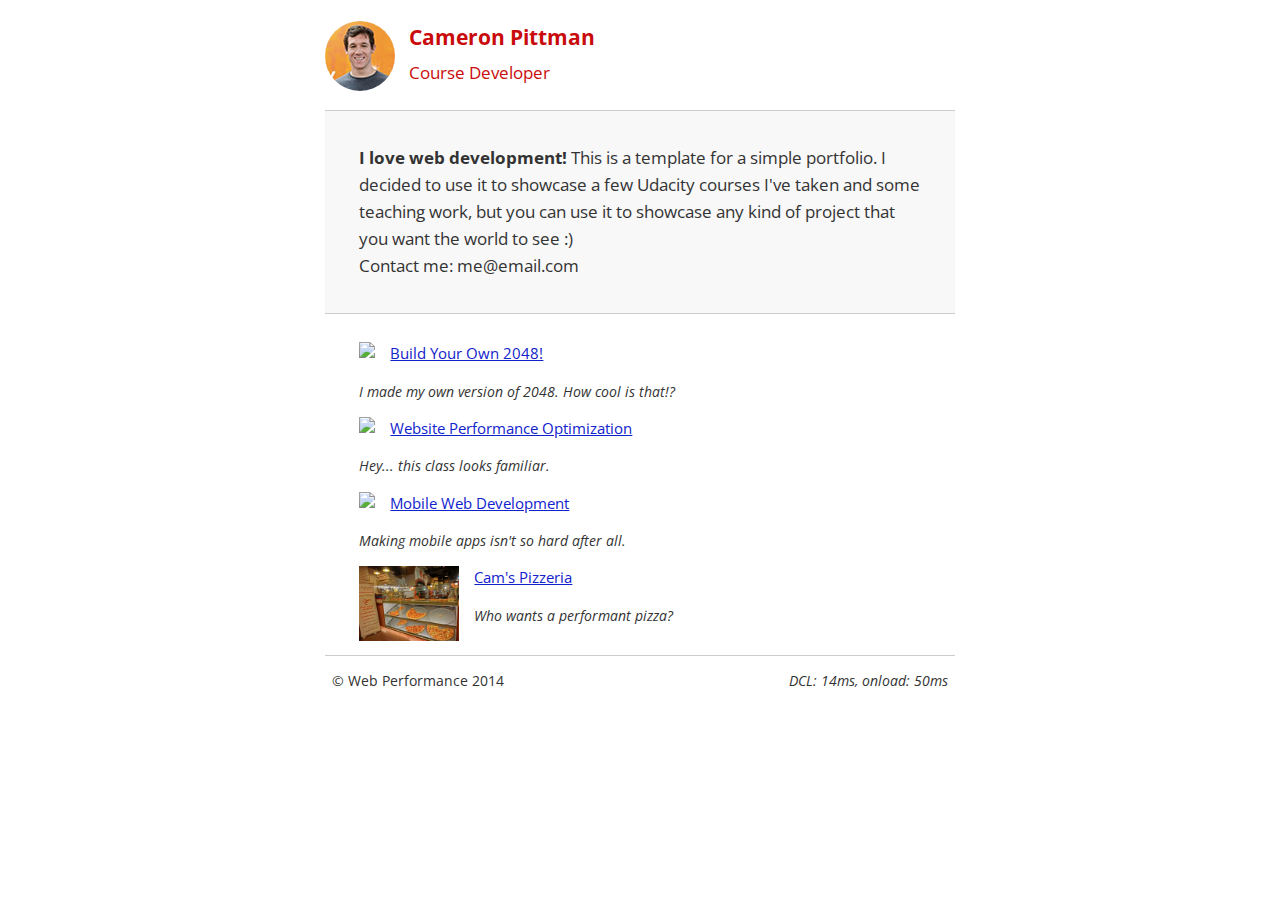
==== orgsite_tweaked/index.html @ 6ee7e525 "Adding webperformance site" ====
<!DOCTYPE html>
<html lang="en">
  <head>
    <meta charset="utf-8">
    <meta name="viewport" content="width=device-width, initial-scale=1">
    <meta name="description" content=" FILL ME IN ">
    <meta name="author" content=" FILL ME IN ">
    <title>Cameron Pittman: Portfolio</title>

    <!-- Hmm, what is the impact of web fonts on speed? Measure it... -->
    <link href="//fonts.googleapis.com/css?family=Open+Sans:400,700" rel="stylesheet">

    <link href="css/style.css" rel="stylesheet">
    <link href="css/print.css" rel="stylesheet">

    <script>
      (function(w,g){w['GoogleAnalyticsObject']=g;
      w[g]=w[g]||function(){(w[g].q=w[g].q||[]).push(arguments)};w[g].l=1*new Date();})(window,'ga');

      // Optional TODO: replace with your Google Analytics profile ID.
      ga('create', 'UA-XXXX-Y');
      ga('send', 'pageview');
    </script>
    <script src="http://www.google-analytics.com/analytics.js"></script>
    <script async src="js/perfmatters.js"></script>
  </head>

  <body>
    <header>
      <a href="/"><img src="img/profilepic.jpg"></a>
      <p>Cameron Pittman<br><span>Course Developer</span></p>
    </header>

    <div class="container">
      <div class="hero">
        <strong>I love web development!</strong> This is a template for a simple portfolio. I decided to use it to showcase a few Udacity courses I've taken and some teaching work, but you can use it to showcase any kind of project that you want the world to see :) <br> Contact me: me@email.com
      </div>

      <div class="content">
        <ul>
          <li>
            <img src="https://lh4.ggpht.com/kJEnfqhPvtm4m3EneSZ4fWYGS8lW4YNhEjk6zPkyrQaBUHc-2Y_ElDic99NHI0h-UBLXVbRCjFybFvrWxdk=s100">
            <a href="project-2048.html">Build Your Own 2048!</a>
            <p>I made my own version of 2048. How cool is that!?</p>
          </li>

          <li>
            <img src="https://lh6.ggpht.com/f_0W8h__3G99CWTjnMjD8BUKm7yp2-wJyApLtTwFoFtlal2ULf_JgHIsOQq2NiYfKOdMlXlMHDKNo5XVZLs=s100">
            <a href="project-webperf.html">Website Performance Optimization</a>
            <p>Hey... this class looks familiar.</p>
          </li>

          <li>
            <img src="https://lh5.ggpht.com/IKdCmTWn8a2nMhlwMYzryvzRN5CUZAOBr4tDrEAbszV7TIFe9pRAInA4kkYcgTXwrifJsBEsq1agTueuu-g=s100">
            <a href="project-mobile.html">Mobile Web Development</a>
            <p>Making mobile apps isn't so hard after all.</p>
          </li>

          <li>
            <img style="width: 100px;" src="views/images/pizzeria.jpg">
            <a href="views/pizza.html">Cam's Pizzeria</a>
            <p>Who wants a performant pizza?</p>
          </li>
        </ul>
      </div>

      <footer>
        <p>&copy; Web Performance 2014 <span id="crp-stats"></span></p>
      </footer>
    </div>
  </body>
</html>
---- orgsite_tweaked/css/style.css ----
html {
  font-size: 100%;
  overflow-y: scroll;
  -webkit-tap-highlight-color: rgba(0,0,0,0);
  -ms-text-size-adjust: 100%;
  -webkit-text-size-adjust: none;
}
body { margin: 0; font-size: 14px; line-height: 1.61; font-weight: 400; }
body, button, input, select, textarea { font-family: 'Open Sans', sans-serif; color: #333; }

a { color: #12C; }
a:visited { color: #61C; }
a:focus { outline: thin dotted; }
a:hover, a:active { color: #c00; outline: 0; }

b, strong { font-weight: bold; }
pre, code { font-family: monospace, monospace; font-size: 1em; }
ul, ol { margin: 1em 0; padding: 0 0 0 20px; }
img { border: 0; max-width: 100%; }

body { background: #fff; }
header, footer, .container { max-width: 45em; margin: 0 auto; }

header { padding: 0 0.5em; color: #C90B0B; }
header img { border-radius: 40px; float: left; }
header p { font-size:1.5em; font-weight: bold; padding-left: 4em;}
header p span { font-size: 0.8em; font-weight: normal;}

.hero { padding: 2em; background-color: #f8f8f8; font-size:1.2em;
  border-bottom: 1px solid #ccc;
  border-top: 1px solid #ccc;
}

.content { padding: 1em 1em; }
.content li { list-style-type: none; font-size: 1.1em;}
li img { float:left; padding-right: 1em; }
li p { font-size: 0.9em; font-style: italic; }

footer {
  padding: 0 0.5em;
  border-top: 1px solid #ccc;
}
footer span { float: right; font-style: italic; }

/* Smartphones (portrait) */
@media only screen and (max-width: 480px) {
  body { font-size: 12px;}
  header p { padding-left: 4.5em;}
}
---- orgsite_tweaked/css/print.css ----
@media print {
  * { background: transparent !important; color: black !important; text-shadow: none !important; filter:none !important; -ms-filter: none !important; }
  a, a:visited { color: #444 !important; text-decoration: underline; }
  a[href]:after { content: " (" attr(href) ")"; }
  tr, img { page-break-inside: avoid; }
  img { max-width: 100% !important; }
  @page { margin: 0.5cm; }
  p, h2, h3 { orphans: 3; widows: 3; }
  h2, h3{ page-break-after: avoid; }
}
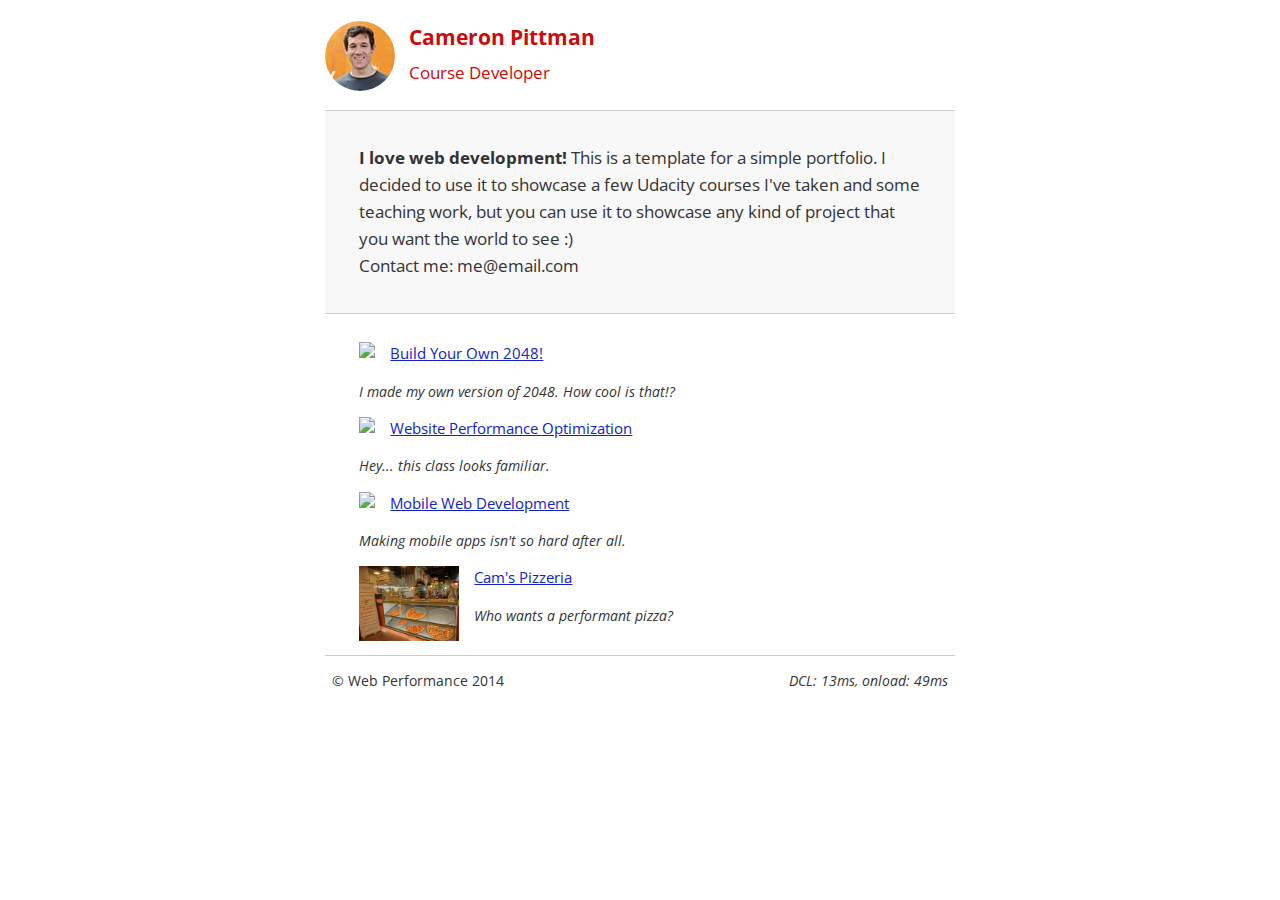
==== commit 4f128053: "updating googlefonts css" ====
--- a/orgsite_tweaked/index.html
+++ b/orgsite_tweaked/index.html
@@ -1,6 +1,7 @@
 <!DOCTYPE html>
 <html lang="en">
-  <head>
+
+<head>
     <meta charset="utf-8">
     <meta name="viewport" content="width=device-width, initial-scale=1">
     <meta name="description" content=" FILL ME IN ">
@@ -8,65 +9,70 @@
     <title>Cameron Pittman: Portfolio</title>
 
     <!-- Hmm, what is the impact of web fonts on speed? Measure it... -->
-    <link href="//fonts.googleapis.com/css?family=Open+Sans:400,700" rel="stylesheet">
-
+    <link href="https://fonts.googleapis.com/css?family=Open+Sans:400,700" rel="stylesheet">
     <link href="css/style.css" rel="stylesheet">
     <link href="css/print.css" rel="stylesheet">
+    <script async src="http://www.google-analytics.com/analytics.js"></script>
+    <script async src="js/perfmatters.js"></script>
+</head>
 
-    <script>
-      (function(w,g){w['GoogleAnalyticsObject']=g;
-      w[g]=w[g]||function(){(w[g].q=w[g].q||[]).push(arguments)};w[g].l=1*new Date();})(window,'ga');
-
-      // Optional TODO: replace with your Google Analytics profile ID.
-      ga('create', 'UA-XXXX-Y');
-      ga('send', 'pageview');
-    </script>
-    <script src="http://www.google-analytics.com/analytics.js"></script>
-    <script async src="js/perfmatters.js"></script>
-  </head>
-
-  <body>
+<body>
     <header>
-      <a href="/"><img src="img/profilepic.jpg"></a>
-      <p>Cameron Pittman<br><span>Course Developer</span></p>
+        <a href="/"><img src="img/profilepic.jpg"></a>
+        <p>Cameron Pittman<br><span>Course Developer</span></p>
     </header>
 
     <div class="container">
-      <div class="hero">
-        <strong>I love web development!</strong> This is a template for a simple portfolio. I decided to use it to showcase a few Udacity courses I've taken and some teaching work, but you can use it to showcase any kind of project that you want the world to see :) <br> Contact me: me@email.com
-      </div>
+        <div class="hero">
+            <strong>I love web development!</strong> This is a template for a simple portfolio. I decided to use it to showcase a few Udacity courses I've taken and some teaching work, but you can use it to showcase any kind of project that you want the
+            world to see :) <br> Contact me: me@email.com
+        </div>
 
-      <div class="content">
-        <ul>
-          <li>
-            <img src="https://lh4.ggpht.com/kJEnfqhPvtm4m3EneSZ4fWYGS8lW4YNhEjk6zPkyrQaBUHc-2Y_ElDic99NHI0h-UBLXVbRCjFybFvrWxdk=s100">
-            <a href="project-2048.html">Build Your Own 2048!</a>
-            <p>I made my own version of 2048. How cool is that!?</p>
-          </li>
+        <div class="content">
+            <ul>
+                <li>
+                    <img src="https://lh4.ggpht.com/kJEnfqhPvtm4m3EneSZ4fWYGS8lW4YNhEjk6zPkyrQaBUHc-2Y_ElDic99NHI0h-UBLXVbRCjFybFvrWxdk=s100">
+                    <a href="project-2048.html">Build Your Own 2048!</a>
+                    <p>I made my own version of 2048. How cool is that!?</p>
+                </li>
 
-          <li>
-            <img src="https://lh6.ggpht.com/f_0W8h__3G99CWTjnMjD8BUKm7yp2-wJyApLtTwFoFtlal2ULf_JgHIsOQq2NiYfKOdMlXlMHDKNo5XVZLs=s100">
-            <a href="project-webperf.html">Website Performance Optimization</a>
-            <p>Hey... this class looks familiar.</p>
-          </li>
+                <li>
+                    <img src="https://lh6.ggpht.com/f_0W8h__3G99CWTjnMjD8BUKm7yp2-wJyApLtTwFoFtlal2ULf_JgHIsOQq2NiYfKOdMlXlMHDKNo5XVZLs=s100">
+                    <a href="project-webperf.html">Website Performance Optimization</a>
+                    <p>Hey... this class looks familiar.</p>
+                </li>
 
-          <li>
-            <img src="https://lh5.ggpht.com/IKdCmTWn8a2nMhlwMYzryvzRN5CUZAOBr4tDrEAbszV7TIFe9pRAInA4kkYcgTXwrifJsBEsq1agTueuu-g=s100">
-            <a href="project-mobile.html">Mobile Web Development</a>
-            <p>Making mobile apps isn't so hard after all.</p>
-          </li>
+                <li>
+                    <img src="https://lh5.ggpht.com/IKdCmTWn8a2nMhlwMYzryvzRN5CUZAOBr4tDrEAbszV7TIFe9pRAInA4kkYcgTXwrifJsBEsq1agTueuu-g=s100">
+                    <a href="project-mobile.html">Mobile Web Development</a>
+                    <p>Making mobile apps isn't so hard after all.</p>
+                </li>
 
-          <li>
-            <img style="width: 100px;" src="views/images/pizzeria.jpg">
-            <a href="views/pizza.html">Cam's Pizzeria</a>
-            <p>Who wants a performant pizza?</p>
-          </li>
-        </ul>
-      </div>
+                <li>
+                    <img style="width: 100px;" src="views/images/pizzeria.jpg">
+                    <a href="views/pizza.html">Cam's Pizzeria</a>
+                    <p>Who wants a performant pizza?</p>
+                </li>
+            </ul>
+        </div>
 
-      <footer>
-        <p>&copy; Web Performance 2014 <span id="crp-stats"></span></p>
-      </footer>
+        <footer>
+            <p>&copy; Web Performance 2014 <span id="crp-stats"></span></p>
+        </footer>
     </div>
-  </body>
-</html>
+    <script>
+        (function(w, g) {
+            w['GoogleAnalyticsObject'] = g;
+            w[g] = w[g] || function() {
+                (w[g].q = w[g].q || []).push(arguments)
+            };
+            w[g].l = 1 * new Date();
+        })(window, 'ga');
+
+        // Optional TODO: replace with your Google Analytics profile ID.
+        ga('create', 'UA-XXXX-Y');
+        ga('send', 'pageview');
+    </script>
+</body>
+
+</html>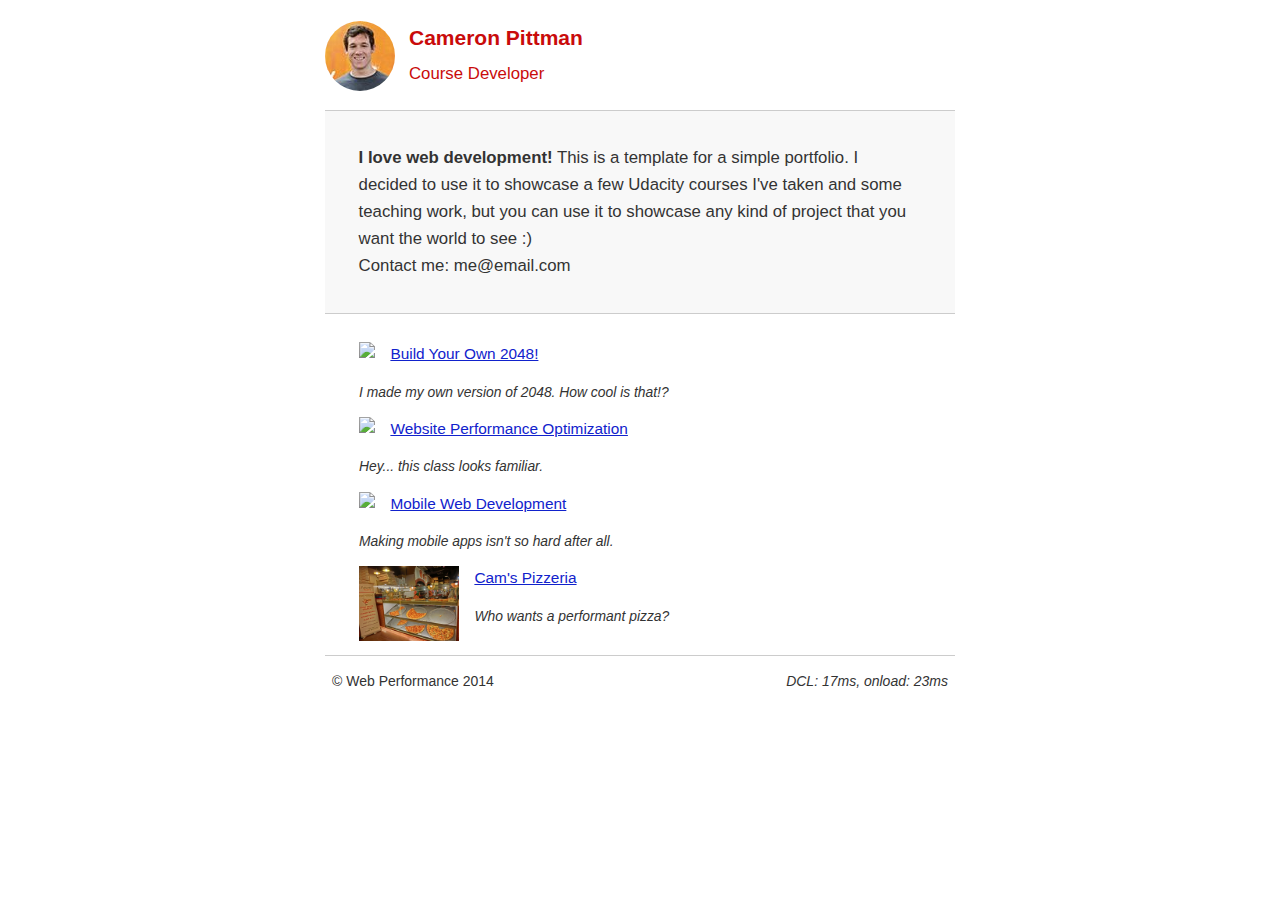
==== commit 0fcf6698: "update" ====
--- a/orgsite_tweaked/index.html
+++ b/orgsite_tweaked/index.html
@@ -9,9 +9,152 @@
     <title>Cameron Pittman: Portfolio</title>
 
     <!-- Hmm, what is the impact of web fonts on speed? Measure it... -->
-    <link href="https://fonts.googleapis.com/css?family=Open+Sans:400,700" rel="stylesheet">
-    <link href="css/style.css" rel="stylesheet">
-    <link href="css/print.css" rel="stylesheet">
+    <!--<link href="https://fonts.googleapis.com/css?family=Open+Sans:400,700" rel="stylesheet"> -->
+    <style>
+        html {
+            font-size: 100%;
+            overflow-y: scroll;
+            -webkit-tap-highlight-color: transparent;
+            -ms-text-size-adjust: 100%;
+            -webkit-text-size-adjust: none
+        }
+        
+        body {
+            margin: 0;
+            font-size: 14px;
+            line-height: 1.61;
+            font-weight: 400
+        }
+        
+        body,
+        button,
+        input,
+        select,
+        textarea {
+            font-family: 'Open Sans', sans-serif;
+            color: #333
+        }
+        
+        a {
+            color: #12C
+        }
+        
+        a:visited {
+            color: #61C
+        }
+        
+        a:focus {
+            outline: dotted thin
+        }
+        
+        a:active,
+        a:hover {
+            color: #c00;
+            outline: 0
+        }
+        
+        b,
+        strong {
+            font-weight: 700
+        }
+        
+        code,
+        pre {
+            font-family: monospace, monospace;
+            font-size: 1em
+        }
+        
+        ol,
+        ul {
+            margin: 1em 0;
+            padding: 0 0 0 20px
+        }
+        
+        img {
+            border: 0;
+            max-width: 100%
+        }
+        
+        body {
+            background: #fff
+        }
+        
+        .container,
+        footer,
+        header {
+            max-width: 45em;
+            margin: 0 auto
+        }
+        
+        header {
+            padding: 0 .5em;
+            color: #C90B0B
+        }
+        
+        header img {
+            border-radius: 40px;
+            float: left
+        }
+        
+        header p {
+            font-size: 1.5em;
+            font-weight: 700;
+            padding-left: 4em
+        }
+        
+        header p span {
+            font-size: .8em;
+            font-weight: 400
+        }
+        
+        .hero {
+            padding: 2em;
+            background-color: #f8f8f8;
+            font-size: 1.2em;
+            border-bottom: 1px solid #ccc;
+            border-top: 1px solid #ccc
+        }
+        
+        .content {
+            padding: 1em
+        }
+        
+        .content li {
+            list-style-type: none;
+            font-size: 1.1em
+        }
+        
+        li img {
+            float: left;
+            padding-right: 1em
+        }
+        
+        li p {
+            font-size: .9em;
+            font-style: italic
+        }
+        
+        footer {
+            padding: 0 .5em;
+            border-top: 1px solid #ccc
+        }
+        
+        footer span {
+            float: right;
+            font-style: italic
+        }
+        
+        @media only screen and (max-width:480px) {
+            body {
+                font-size: 12px
+            }
+            header p {
+                padding-left: 4.5em
+            }
+        }
+    </style>
+    <!--<link href="css/style.css" rel="stylesheet">-->
+    <link href="css/print.css" rel="stylesheet" media="print">
     <script async src="http://www.google-analytics.com/analytics.js"></script>
     <script async src="js/perfmatters.js"></script>
 </head>
